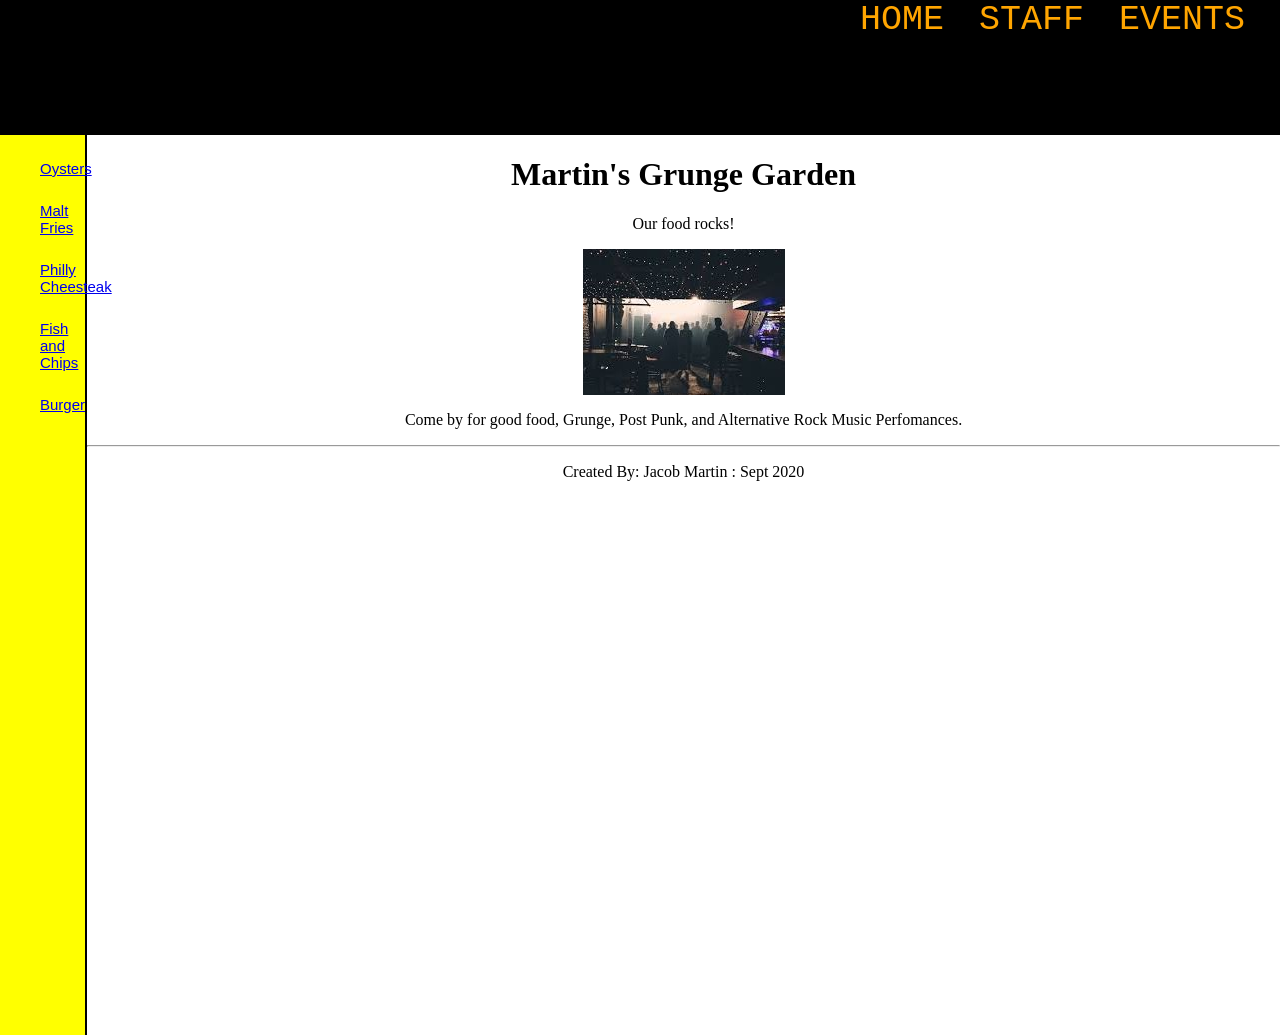
==== CSS/index.html @ e7be6fa0 "Add files via upload" ====
<!--TAke this and make it your own with pics and colors!-->
<html>
   <head>
    <!--Name your Resturant Below-->
     <title>Martin's Grunge Garden</title>
     <link rel = "stylesheet" href = "navbar.css">
   </head>
   <body>
     <!--Update with Location, About, Staff, Events, Catering Etc.-->
     <ul id = "topNav">
       <li><a href = "events.html">EVENTS</a></li>
       <li><a href = "staff.html">STAFF</a></li>
       <li><a href = "index.html">HOME</a></li>
     </ul>

     <!--5 Menu items that make sense with your theme-->
     <ul id = "menuNav">
       <li><a href = "Oysters.html">Oysters</a></li>
       <li><a href = "Maltfries.html">Malt Fries </a></li>
       <li><a href = "Philly.html">Philly Cheesteak</a></li>
       <li><a href = "FishandChips.html">Fish and Chips</a></li>
       <li><a href = "Burger.html">Burger</a></li>
     </ul>

     <!--Restaurant Content, Changes for the various pages-->
     <div>
        <center>
           <h1>Martin's Grunge Garden</h1>
           <p>Our food rocks!</p>
           <img src = "venue.html" alt = "not found">
           <p>Come by for good food, Grunge, Post Punk, and Alternative Rock Music Perfomances.</p>
           <hr>
           <p>Created By: Jacob Martin : Sept 2020</p>
        </center>
     </div>
   </body>
</html>
---- CSS/navbar.css ----
body{
  margin: 0px;
}

#topNav{
  background-color: black;
  height: 15%;
  margin: 0px;
}

#topNav li{
    text-decoration: none;
    display: inline;
    float: right;
    padding-right: 35px;
}

#topNav li:hover{
  background-color: black;
}

#topNav li a{
     text-decoration: none;
     font-family:monospace;
     font-size: 35px;
     color: orange;
}

#topNav li a:hover{
  color: yellow;
}

#menuNav{
    height: 100%;
    width: 45px;
    background-color: yellow;
    border-right: 2px solid black;
    margin: 0px;
    float: left;
}

#menuNav li{
  list-style: none;
  font-size: 15px;
  font-family: sans-serif;
  padding-top: 25px;
}
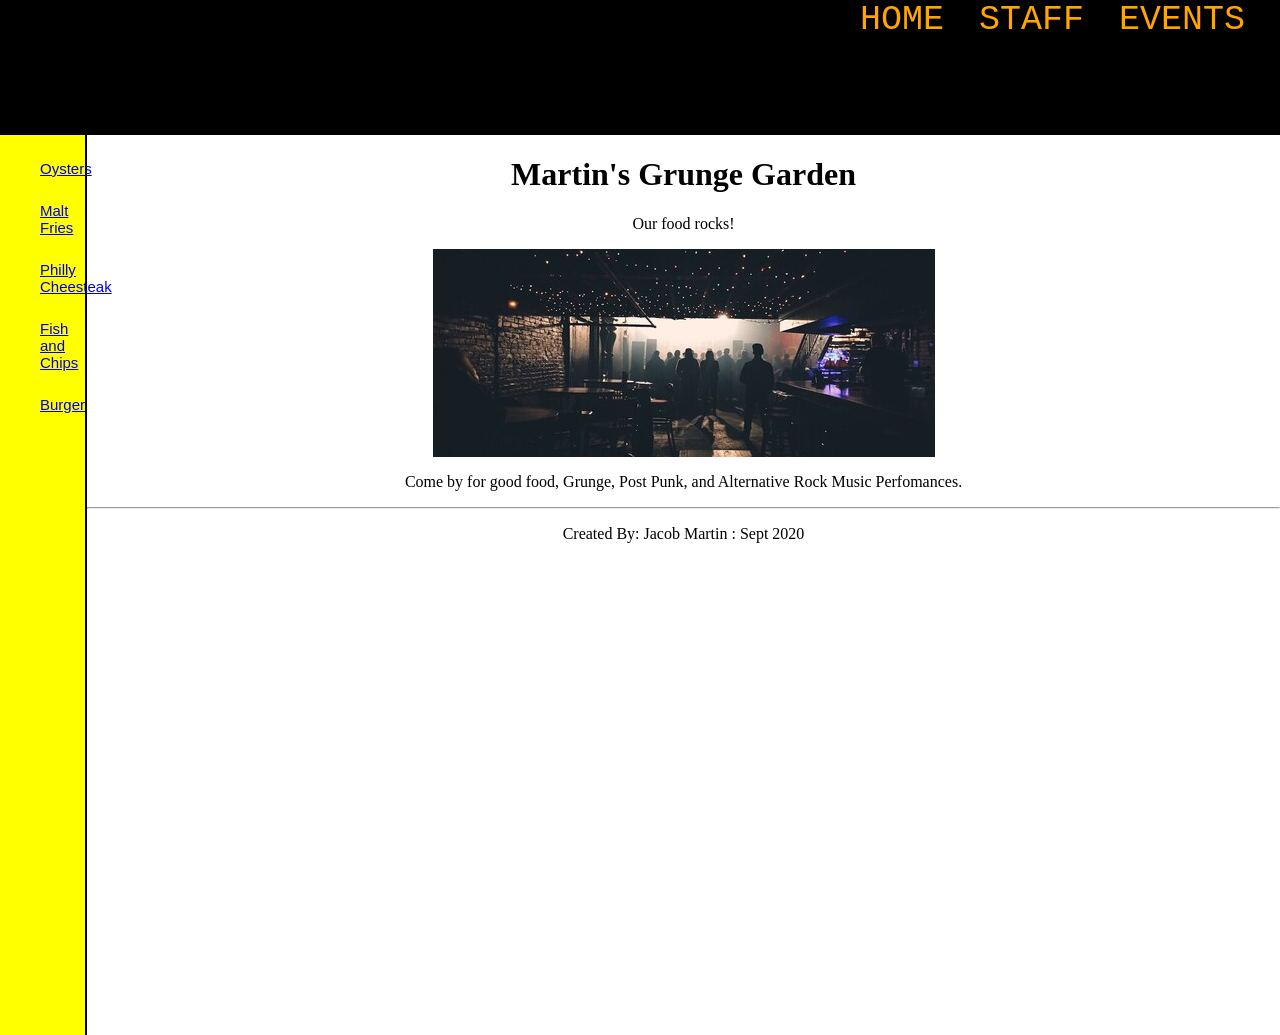
==== commit 9d2d928d: "Add files via upload" ====
--- a/CSS/index.html
+++ b/CSS/index.html
@@ -28,7 +28,7 @@
         <center>
            <h1>Martin's Grunge Garden</h1>
            <p>Our food rocks!</p>
-           <img src = "venue.html" alt = "not found">
+           <img src = "venue.jpg" alt = "not found">
            <p>Come by for good food, Grunge, Post Punk, and Alternative Rock Music Perfomances.</p>
            <hr>
            <p>Created By: Jacob Martin : Sept 2020</p>
